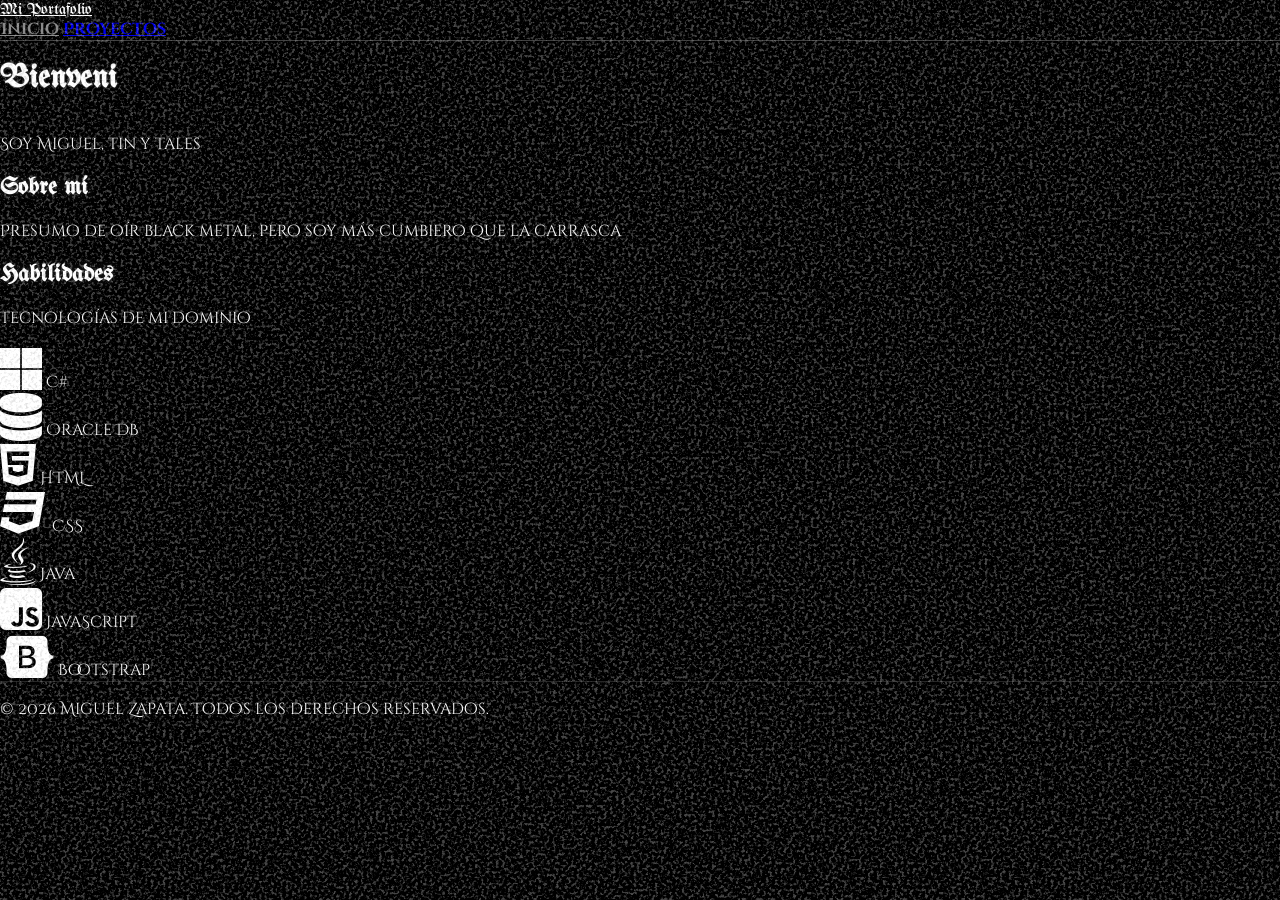
==== index.html @ 767cded4 "Se añadió animación de escritura a los títulos de las páginas, se ajustaron los cuadros de la página" ====
<!DOCTYPE html>
<html lang="es">
<head>
    <meta charset="UTF-8">
    <meta name="viewport" content="width=device-width, initial-scale=1.0">
    <title>Mi Portafolio</title>

    <!-- Bootstrap (diseño base) -->
     <link rel="stylesheet" href="css/bootstrap.min.css">

    <!-- Íconos FontAwesome -->
     <link rel="stylesheet" href="https://cdnjs.cloudflare.com/ajax/libs/font-awesome/6.4.0/css/all.min.css">

    <!-- CSS personalizado en caso de ser necesario -->
     <link rel="stylesheet" href="css/styles.css">
</head>
<body class="text-white">

    <!-- Capa de ruido global -->
    <div class="noise-overlay"></div>

    <!-- Menú de navegación (con bootstrap) -->
    <nav class="navbar navbar-expand-lg navbar-dark custom-header px-4 py-3">
        <a class="navbar-brand font-gothic fs-3" href="index.html">Mi Portafolio</a>
        <div class="ms-auto">
            <a class="text-decoration-none me-4 font-script fs-6" style="font-weight:bolder; color: #888888;" href="index.html">Inicio</a>
            <a class="text-white text-decoration-none font-script fs-6" style="font-weight: bolder;" href="projects.html">Proyectos</a>
        </div>
    </nav>

    <!-- Contenido principal -->
     <main class="container my-5">
        <h1 class="display-3 text-white typing-effect" id="titulo-tipado">Bienvenido al portafolio de esta alma negra.</h1> 
        <p>Soy Miguel, tin y tales</p>

        <section class="mt-4">
            <h2>Sobre mí</h2>
            <p>Presumo de oír black metal, pero soy más cumbiero que la carrasca</p>
        </section>

        <section class="mt-4">
            <h2>Habilidades</h2>
            <p>Tecnologías de mi dominio</p>

            <div class="row text-center g-4">
                <div class="col-6 col-md-3 d-flex flex-column align-items-center">
                    <i class="fa-brands fa-microsoft fa-3x mb-2 text-primary"></i>
                    <span class="small fw-semibold">C#</span>
                </div>
                <div class="col-6 col-md-3 d-flex flex-column align-items-center">
                    <i class="fa-solid fa-database fa-3x mb-2 text-danger"></i>
                    <span class="small fw-semibold">Oracle DB</span>
                </div>
                <div class="col-6 col-md-3 d-flex flex-column align-items-center">
                    <i class="fa-brands fa-html5 fa-3x mb-2 text-warning"></i>
                    <span class="small fw-semibold">HTML</span>
                </div>
                <div class="col-6 col-md-3 d-flex flex-column align-items-center">
                    <i class="fa-brands fa-css3 fa-3x mb-2 text-info"></i>
                    <span class="small fw-semibold">CSS</span>
                </div>
            </div>
            <div class="row text-center g-4 mt-2">
                <div class="col-6 col-md-4 d-flex flex-column align-items-center">
                    <i class="fa-brands fa-java fa-3x mb-2 text-danger"></i>
                    <span class="small fw-semibold">Java</span>
                </div>
                <div class="col-6 col-md-4 d-flex flex-column align-items-center">
                    <i class="fa-brands fa-square-js fa-3x mb-2 text-warning"></i>
                    <span class="small fw-semibold">JavaScript</span>
                </div>
            <div class="col-6 col-md-4 d-flex flex-column align-items-center">
                    <i class="fa-brands fa-bootstrap fa-3x mb-2 text-primary"></i>
                    <span class="small fw-semibold">Bootstrap</span>
                </div>
            </div>
        </section>
     </main>

     <!-- Pie de página -->
     <footer class="custom-footer text-center py-4 text-muted small">
        <p class="mb-0 text-white">&copy; 2026 Miguel Zapata. Todos los derechos reservados.</p>
     </footer>
     
     <!-- SCRIPTS JS -->
        <!-- jQuery -->
        <script src="js/jquery-4.0.0.min.js"></script>

        <!-- Bootstrap JS Bundle (lógica para modales y componentes) -->
        <script src="js/bootstrap.bundle.min.js"></script>

        <!-- Scripts propios en jQuery/JS -->
         <script src="js/scripts.js"></script>

</body>
</html>
---- css/styles.css ----
/* Importando fuentes góticas y caligráficas */
@import url('https://fonts.googleapis.com/css2?family=UnifrakturMaguntia&family=Cinzel+Decorative&family=Mea+Culpa&display=swap');

/* Definición de clases para las fuentes */
.font-gothic {
    font-family: 'UnifrakturMaguntia', cursive;
}

.font-script {
    font-family: 'Cinzel Decorative', cursive;
}

.font-manuscript {
    font-family: 'Mea Culpa', cursive;
}

html, body {
    height: 100%;
    margin:0;
    background-color: #000000; /*negrillo*/
    color:#ffffff; /*blanquillo*/
}

.noise-overlay {
    position: fixed;
    top: 0;
    left: 0;
    width: 100vw;
    height: 100vh;
    background-image: url("data:image/svg+xml,%3Csvg viewBox='0 0 200 200' xmlns='http://www.w3.org/2000/svg'%3E%3Cfilter id='noiseFilter'%3E%3CfeTurbulence type='fractalNoise' baseFrequency='1.5' numOctaves='3' stitchTiles='stitch'/%3E%3CfeColorMatrix type='saturate' values='0'/%3E%3CfeColorMatrix type='matrix' values='1 0 0 0 0  0 1 0 0 0  0 0 1 0 0  0 0 0 5 -2.5'/%3E%3C/filter%3E%3Crect width='100%25' height='100%25' filter='url(%23noiseFilter)' opacity='0.35'/%3E%3C/svg%3E");
    pointer-events: none;
    z-index: 9999;
}

/*Contraste para títulos y textos principales*/
h1, h2, h3, .navbar-brand{
    font-family: UnifrakturMaguntia;
    color:#ffffff;
    text-shadow: 0 0 10px rgba(255, 255, 255, 0.15); /*Brillo pa resaltar sobre el ruido*/
}

/*Contraste para párrafos*/
p{
    color: #ffffff !important;
    text-shadow: 0 0 0 10px rgba(25,255,255,0.15);
    font-family: 'Cinzel Decorative';
}

span{
    font-family: 'Cinzel Decorative';
}

/* Estilos independientes para el Header */
.custom-header {
    background-color: transparent !important;
    border-top:none;
    border-bottom: 1px solid rgba(128, 128, 128, 0.5);
}

/* Estilos independientes para el Footer */
footer.custom-footer {
    background-color: transparent !important;
    border-top: 1px solid rgba(255, 255, 255, 0.15);
    border-bottom: none;
}

.typing-effect {
    display: inline-block;
    white-space: normal; 
    word-break: break-word;
    max-width: 100%;
    text-shadow: 0 0 2px rgba(255, 255, 255, 0.4);
}

/* Estilo personalizado para los botones de los proyectos */
.btn-outline-light {
    border-radius: 2px; /* Esquinas casi rectas pero sutilmente suavizadas, estilo sello antiguo */
    letter-spacing: 1px; /* Letras ligeramente separadas para mayor elegancia */
    transition: all 0.3s ease; /* Transición suave al pasar el mouse */
}

/* Efecto cuando pasas el mouse por encima */
.btn-outline-light:hover {
    background-color: #ffffff;
    color: #000000;
    box-shadow: 0 0 10px rgba(255, 255, 255, 0.4); /* Resplandor sutil de tinta/luz */
}

.btn{
    font-family: 'Cinzel Decorative', cursive;
}
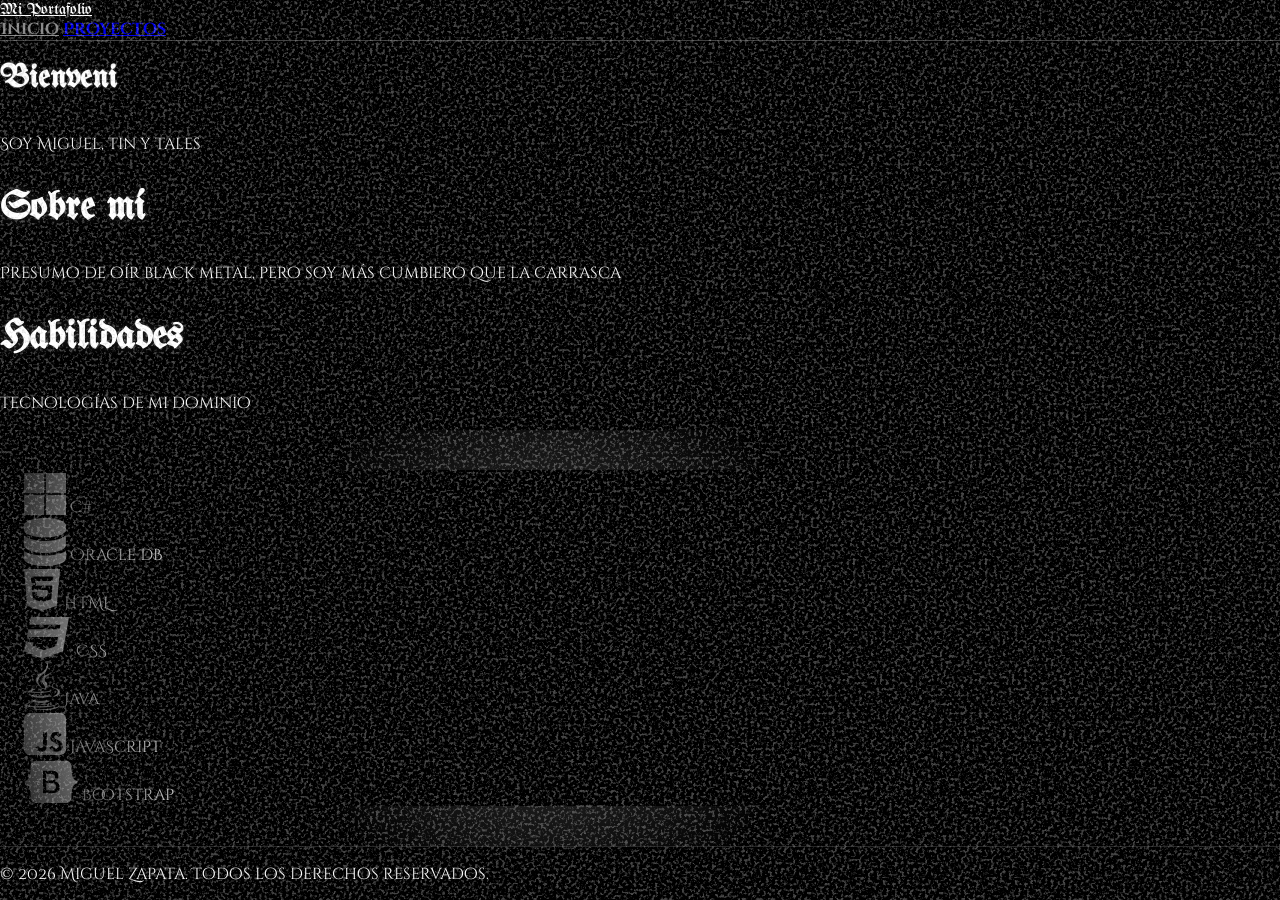
==== commit c4f8e0bd: "Se añadió un brillito en la parte anterior de los cuadros de habilidades." ====
--- a/index.html
+++ b/index.html
@@ -29,50 +29,75 @@
     </nav>
 
     <!-- Contenido principal -->
-     <main class="container my-5">
+     <main class="container my-5" style="max-width: 1100px;">
         <h1 class="display-3 text-white typing-effect" id="titulo-tipado">Bienvenido al portafolio de esta alma negra.</h1> 
-        <p>Soy Miguel, tin y tales</p>
+        <p class="fs-5 mb-5">Soy Miguel, tin y tales</p>
 
-        <section class="mt-4">
+        <section class="mb-5">
             <h2>Sobre mí</h2>
-            <p>Presumo de oír black metal, pero soy más cumbiero que la carrasca</p>
+            <p class="fs-5">Presumo de oír black metal, pero soy más cumbiero que la carrasca</p>
         </section>
 
-        <section class="mt-4">
-            <h2>Habilidades</h2>
-            <p>Tecnologías de mi dominio</p>
+        <h2 class="mb-3">Habilidades</h2>
+            <p class="mb-4">Tecnologías de mi dominio</p>
 
+        <section class="mb-5 position-relative habilidades-container p-5 p-md-5">
             <div class="row text-center g-4">
-                <div class="col-6 col-md-3 d-flex flex-column align-items-center">
-                    <i class="fa-brands fa-microsoft fa-3x mb-2 text-primary"></i>
-                    <span class="small fw-semibold">C#</span>
+                <!--C#-->
+                <div class="col-6 col-md-3">
+                    <div class="p-4 border border-secondary border-opacity-25 bg-black skill-box h-100 d-flex flex-column align-items-center justify-content-center">
+                        <i class="fa-brands fa-microsoft fa-3x mb-2 text-primary"></i>
+                        <span class="small fw-semibold text-white">C#</span>
+                    </div>
                 </div>
-                <div class="col-6 col-md-3 d-flex flex-column align-items-center">
-                    <i class="fa-solid fa-database fa-3x mb-2 text-danger"></i>
-                    <span class="small fw-semibold">Oracle DB</span>
+
+                <div class="col-6 col-md-3">
+                    <div class="p-4 border border-secondary border-opacity-25 bg-black skill-box h-100 d-flex flex-column align-items-center justify-content-center">
+                        <i class="fa-solid fa-database fa-3x mb-2 text-danger"></i>
+                        <span class="small fw-semibold text-white">Oracle DB</span>
+                    </div>
                 </div>
-                <div class="col-6 col-md-3 d-flex flex-column align-items-center">
-                    <i class="fa-brands fa-html5 fa-3x mb-2 text-warning"></i>
-                    <span class="small fw-semibold">HTML</span>
+
+                <div class="col-6 col-md-3">
+                    <div class="p-4 border border-secondary border-opacity-25 bg-black skill-box h-100 d-flex flex-column align-items-center justify-content-center">
+                        <i class="fa-brands fa-html5 fa-3x mb-2 text-warning"></i>
+                        <span class="small fw-semibold text-white">HTML</span>
+                    </div>
                 </div>
-                <div class="col-6 col-md-3 d-flex flex-column align-items-center">
-                    <i class="fa-brands fa-css3 fa-3x mb-2 text-info"></i>
-                    <span class="small fw-semibold">CSS</span>
+
+                <div class="col-6 col-md-3">
+                    <div class="p-4 border border-secondary border-opacity-25 bg-black skill-box h-100 d-flex flex-column align-items-center justify-content-center">
+                        <i class="fa-brands fa-css3 fa-3x mb-2 text-info"></i>
+                        <span class="small fw-semibold text-white">CSS</span>
+                    </div>
                 </div>
+
             </div>
-            <div class="row text-center g-4 mt-2">
-                <div class="col-6 col-md-4 d-flex flex-column align-items-center">
-                    <i class="fa-brands fa-java fa-3x mb-2 text-danger"></i>
-                    <span class="small fw-semibold">Java</span>
+
+            <!-- Segunda fila de habilidades (3 elementos centrados) -->
+            <div class="row text-center g-4 mt-2 justify-content-center">
+                
+                <div class="col-6 col-md-4">
+                    <div class="p-4 border border-secondary border-opacity-25 bg-black skill-box h-100 d-flex flex-column align-items-center justify-content-center">
+                        <i class="fa-brands fa-java fa-3x mb-2 text-danger"></i>
+                        <span class="small fw-semibold text-white">Java</span>
+                    </div>
                 </div>
-                <div class="col-6 col-md-4 d-flex flex-column align-items-center">
-                    <i class="fa-brands fa-square-js fa-3x mb-2 text-warning"></i>
-                    <span class="small fw-semibold">JavaScript</span>
+
+                <div class="col-6 col-md-4">
+                    <div class="p-4 border border-secondary border-opacity-25 bg-black skill-box h-100 d-flex flex-column align-items-center justify-content-center">
+                        <i class="fa-brands fa-square-js fa-3x mb-2 text-warning"></i>
+                        <span class="small fw-semibold text-white">JavaScript</span>
+                    </div>
                 </div>
-            <div class="col-6 col-md-4 d-flex flex-column align-items-center">
-                    <i class="fa-brands fa-bootstrap fa-3x mb-2 text-primary"></i>
-                    <span class="small fw-semibold">Bootstrap</span>
+
+                <div class="col-6 col-md-4">
+                    <div class="p-4 border border-secondary border-opacity-25 bg-black skill-box h-100 d-flex flex-column align-items-center justify-content-center">
+                        <i class="fa-brands fa-bootstrap fa-3x mb-2 text-primary"></i>
+                        <span class="small fw-semibold text-white">Bootstrap</span>
+                    </div>
                 </div>
+
             </div>
         </section>
      </main>
--- a/css/styles.css
+++ b/css/styles.css
@@ -39,11 +39,16 @@
     text-shadow: 0 0 10px rgba(255, 255, 255, 0.15); /*Brillo pa resaltar sobre el ruido*/
 }
 
+h2{
+    font-size: 2.5rem;
+}
+
 /*Contraste para párrafos*/
 p{
     color: #ffffff !important;
     text-shadow: 0 0 0 10px rgba(25,255,255,0.15);
     font-family: 'Cinzel Decorative';
+    
 }
 
 span{
@@ -88,4 +93,46 @@
 
 .btn{
     font-family: 'Cinzel Decorative', cursive;
+}
+
+/* El contenedor de habilidades genera el área de luz */
+.habilidades-container {
+    position: relative;
+    overflow: hidden;
+    padding: 2.5rem 1.5rem !important; /*Espacio alrededor de los cuadros*/
+    /* Máscara para que los bordes del contenedor se difuminen hacia la nada */
+    -webkit-mask-image: radial-gradient(circle at center, black 60%, transparent 100%);
+    mask-image: radial-gradient(circle at center, black 60%, transparent 100%);
+}
+
+/* La luz/glow que va de fondo detrás de las cajas */
+.habilidades-container::before {
+    content: '';
+    position: absolute;
+    top: 0;
+    left: 0;
+    width: 100%;
+    height: 100%;
+    /* Crear un halo de luz en la posición del mouse */
+    background: radial-gradient(
+        400px circle at var(--mouse-x, 50%) var(--mouse-y, 50%),
+        rgba(255, 255, 255, 0.25), /* Color de antorcha*/
+        transparent 70%
+    );
+    pointer-events: none; /* No interfiere con los clicks */
+    z-index: 1;
+    transition: opacity 0.3s ease;
+}
+
+/* Las cajas tapan la luz porque tienen fondo negro sólido (#000) */
+.skill-box {
+    position: relative;
+    z-index: 2; /* Se colocan por ENCIMA de la luz */
+    background-color: #000000 !important; /* Totalmente opaco */
+    transition: border-color 0.3s ease; /* Sin elevación ni saltos */
+}
+
+/* Opcional: un toque sutil al borde al pasar por encima, sin moverse */
+.skill-box:hover {
+    border-color: rgba(255, 255, 255, 0.35) !important;
 }
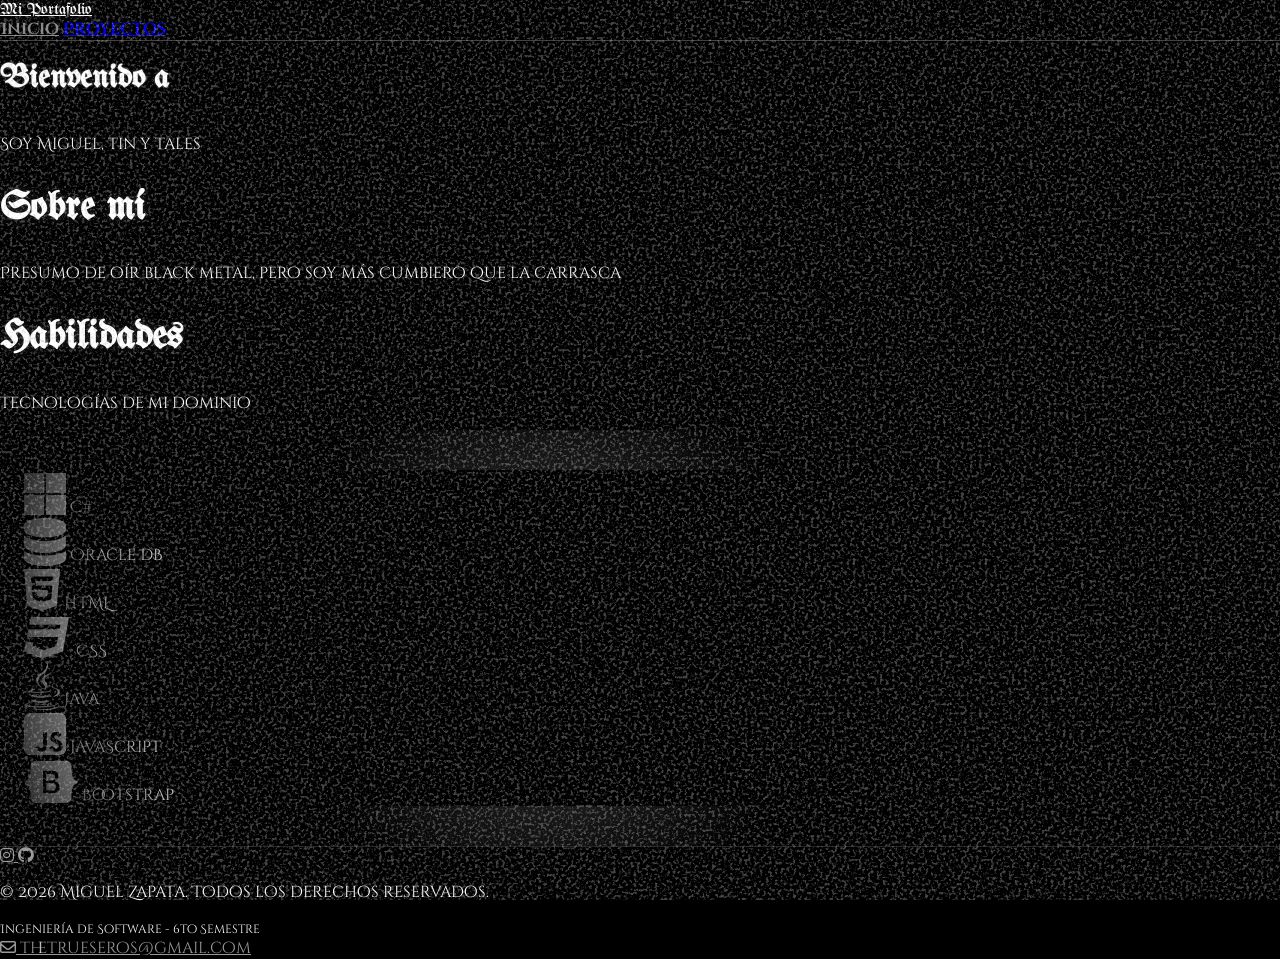
==== commit c69ac3c8: "Se modificó el pie de página de todas las páginas para satisfacer plenitud de información." ====
--- a/index.html
+++ b/index.html
@@ -103,9 +103,39 @@
      </main>
 
      <!-- Pie de página -->
-     <footer class="custom-footer text-center py-4 text-muted small">
-        <p class="mb-0 text-white">&copy; 2026 Miguel Zapata. Todos los derechos reservados.</p>
-     </footer>
+    <footer class="custom-footer text-center py-4 text-muted small">
+        <div class="container" style="max-width: 1100px;">
+            <div class="row align-items-center text-center text-md-start">
+
+                <!--Izq redes sociales-->
+                <div class="col-md-4 mb-3 mb-md-0">
+                    <!--Insta-->
+                    <a href="https://www.instagram.com/thetrueseros" target="_blank" class="text-white-50 text-decoration-none me-3 fs-5" aria-label="Instagram">
+                        <i class="fa-brands fa-instagram"></i>
+                    </a>
+                    <!--Github-->
+                    <a href="https://github.com/thetrueseros" target="_blank" class="text-white-50 text-decoration-none me-3 fs-5" aria-label="GitHub">
+                        <i class="fa-brands fa-github"></i>
+                    </a>
+                </div>
+
+                <!--Centro copyright-->
+                <div class="col-md-4 mb-3 mb-md-0 text-center">
+                    <p class="mb-0 text-white medium">&copy; 2026 Miguel Zapata. Todos los derechos reservados.</p>
+                    <span class="text-white" style="font-size: 0.75rem;">Ingeniería de Software - 6to Semestre</span>
+                </div>
+
+                <!--Der contacto directo-->
+                <div class="col-md-4 text-center text-md-end">
+                    <!--Correo-->
+                    <a href="mailto:thetrueseros@gmail.com" class="text-white-50 text-decoration-none small">
+                        <i class="fa-regular fa-envelope"></i>
+                        <span class="font-script">thetrueseros@gmail.com</span>
+                    </a>
+                </div>
+            </div>
+        </div>
+    </footer>
      
      <!-- SCRIPTS JS -->
         <!-- jQuery -->
--- a/css/styles.css
+++ b/css/styles.css
@@ -63,10 +63,40 @@
 }
 
 /* Estilos independientes para el Footer */
-footer.custom-footer {
+.custom-footer {
     background-color: transparent !important;
     border-top: 1px solid rgba(255, 255, 255, 0.15);
     border-bottom: none;
+}
+
+/* Transición suave para todos los enlaces y textos interactivos del footer */
+.custom-footer a {
+    transition: color 0.3s ease, transform 0.3s ease;
+    color: rgba(255, 255, 255, 0.6); /* Color base un poco más visible pero sobrio */
+}
+
+/* Efecto al hacer hover: se vuelven blanco puro y se elevan un ápice */
+.custom-footer a:hover {
+    color: #ffffff !important;
+    transform: translateY(-2px);
+}
+
+/* Específicamente para los íconos dentro de los enlaces */
+.custom-footer a:hover i {
+    color: #ffffff !important;
+}
+
+/* En pantallas táctiles, se asegura que los enlaces tengan buena visibilidad desde el inicio */
+@media (hover: none) {
+    .custom-footer a {
+        color: rgba(255, 255, 255, 0.8) !important; /* Un poco más claros por defecto en móvil */
+    }
+    
+    /* Efecto instantáneo al tocar con el dedo en móviles */
+    .custom-footer a:active {
+        color: #ffffff !important;
+        transform: scale(0.95); /* efecto de presión táctil "haptic feel" */
+    }
 }
 
 .typing-effect {
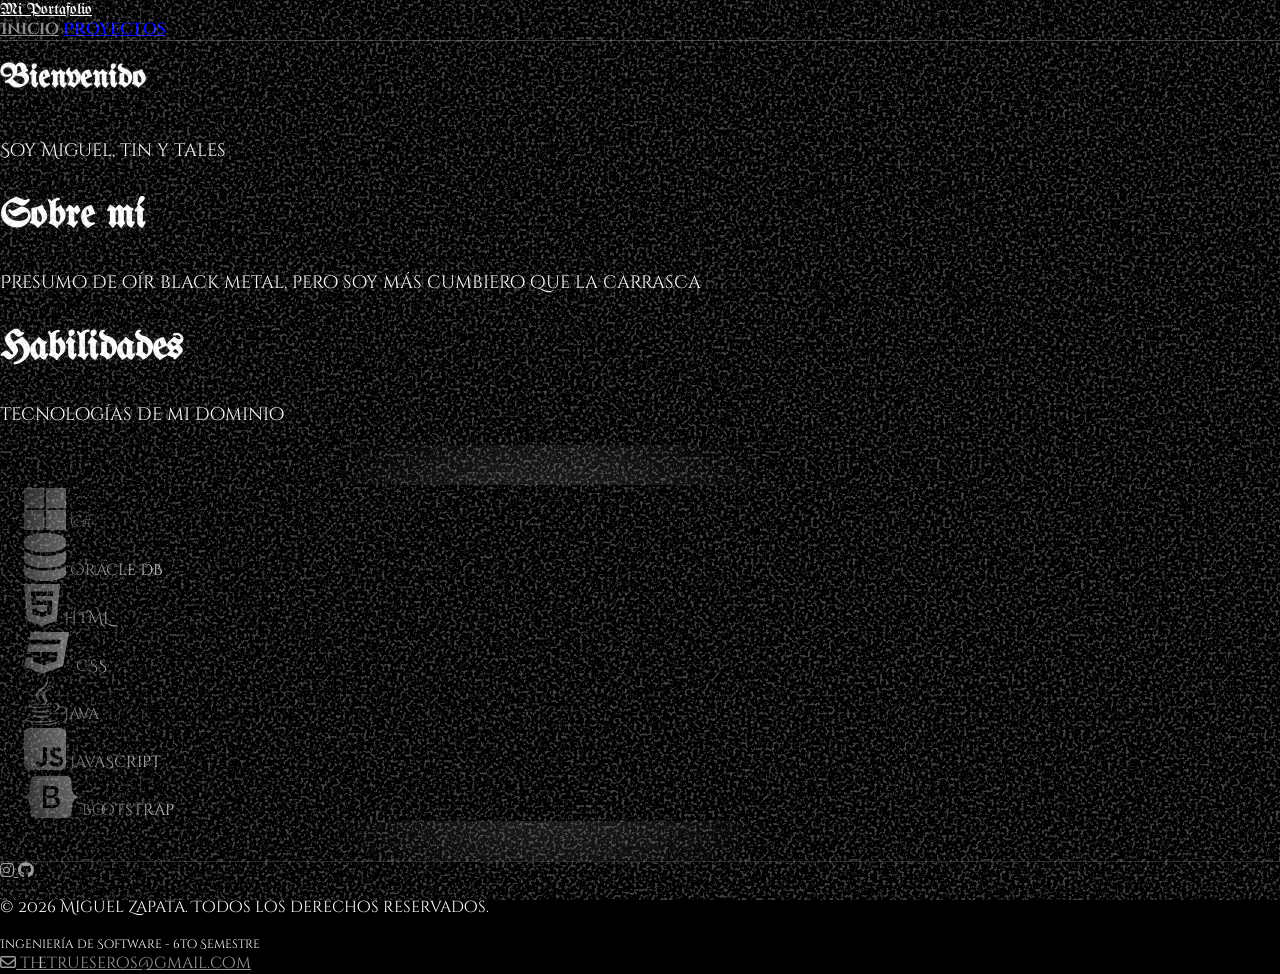
==== commit 625375d1: "Se corrigió el salto que generaban los títulos al aparecer. Se modificó el tamaño de algunas fuentes" ====
--- a/index.html
+++ b/index.html
@@ -106,7 +106,6 @@
     <footer class="custom-footer text-center py-4 text-muted small">
         <div class="container" style="max-width: 1100px;">
             <div class="row align-items-center text-center text-md-start">
-
                 <!--Izq redes sociales-->
                 <div class="col-md-4 mb-3 mb-md-0">
                     <!--Insta-->
@@ -118,19 +117,17 @@
                         <i class="fa-brands fa-github"></i>
                     </a>
                 </div>
-
                 <!--Centro copyright-->
                 <div class="col-md-4 mb-3 mb-md-0 text-center">
-                    <p class="mb-0 text-white medium">&copy; 2026 Miguel Zapata. Todos los derechos reservados.</p>
+                    <p class="mb-0 text-white medium" style="font-size: 1rem">&copy; 2026 Miguel Zapata. Todos los derechos reservados.</p>
                     <span class="text-white" style="font-size: 0.75rem;">Ingeniería de Software - 6to Semestre</span>
                 </div>
-
-                <!--Der contacto directo-->
+                <!--Contacto directo-->
                 <div class="col-md-4 text-center text-md-end">
                     <!--Correo-->
                     <a href="mailto:thetrueseros@gmail.com" class="text-white-50 text-decoration-none small">
                         <i class="fa-regular fa-envelope"></i>
-                        <span class="font-script">thetrueseros@gmail.com</span>
+                        <span class="font-script" style="font-size: 1rem;">thetrueseros@gmail.com</span>
                     </a>
                 </div>
             </div>
--- a/css/styles.css
+++ b/css/styles.css
@@ -4,6 +4,7 @@
 /* Definición de clases para las fuentes */
 .font-gothic {
     font-family: 'UnifrakturMaguntia', cursive;
+    font-display: swap;
 }
 
 .font-script {
@@ -46,6 +47,7 @@
 /*Contraste para párrafos*/
 p{
     color: #ffffff !important;
+    font-size:18px;
     text-shadow: 0 0 0 10px rgba(25,255,255,0.15);
     font-family: 'Cinzel Decorative';
     
@@ -165,4 +167,11 @@
 /* Opcional: un toque sutil al borde al pasar por encima, sin moverse */
 .skill-box:hover {
     border-color: rgba(255, 255, 255, 0.35) !important;
+}
+
+/* Asegura que el título principal reserve su espacio exacto y no mueva el contenido */
+#titulo-tipado, .display-1 {
+    min-height: 1.12em; /* Reserva el equivalente a una línea completa de alto */
+    display: inline-block; /* Evita comportamientos extraños de bloque flotante */
+    width: 100%;
 }
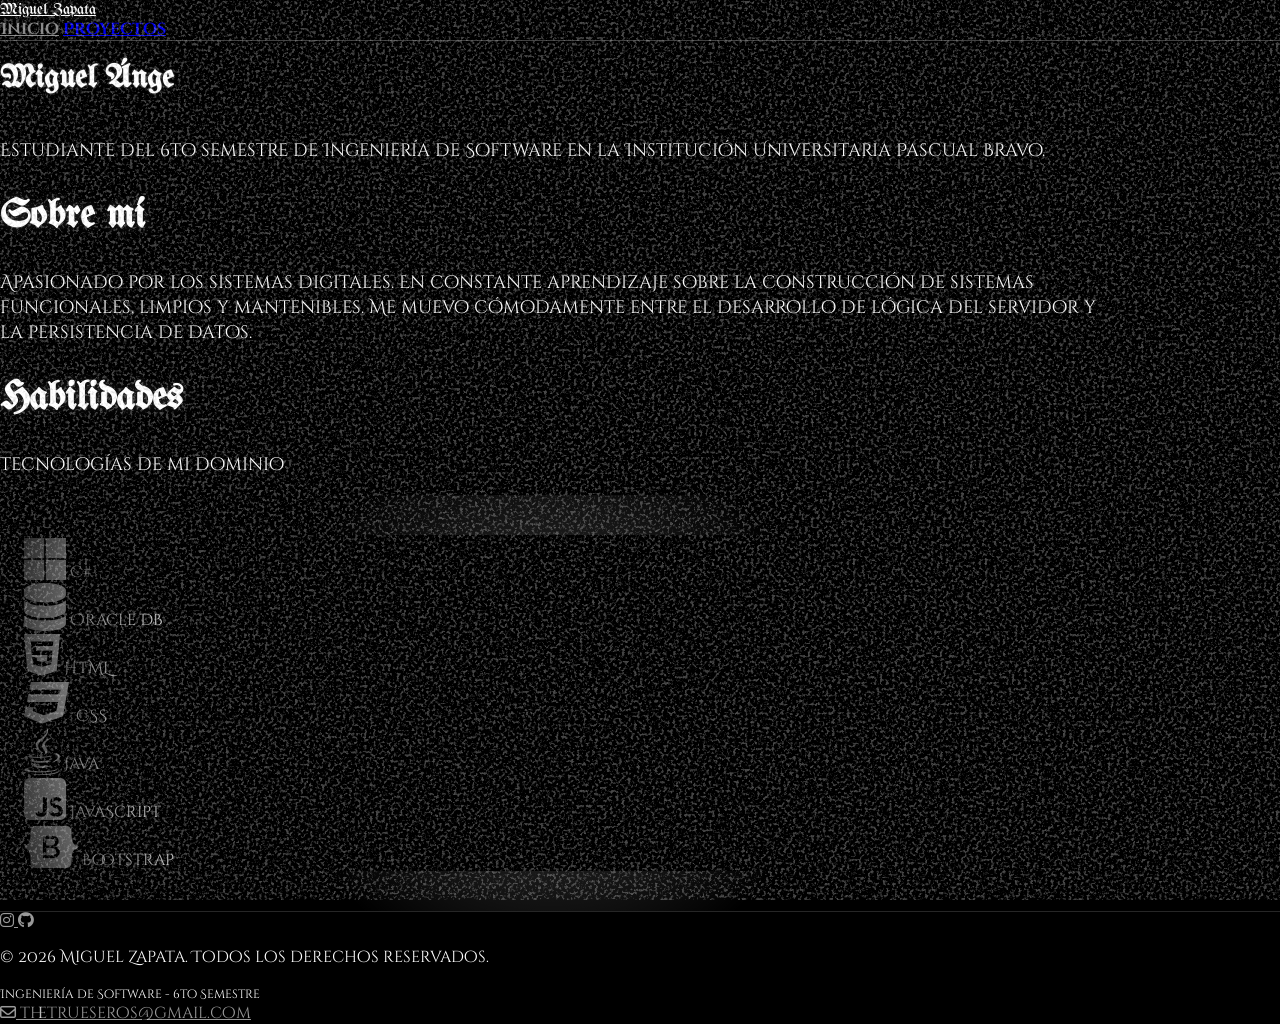
==== commit a7d4ecad: "Ajustes en las descripciones y párrafos del index. Se reemplazó el texto "Mi Portafolio" por el nomb" ====
--- a/index.html
+++ b/index.html
@@ -21,7 +21,7 @@
 
     <!-- Menú de navegación (con bootstrap) -->
     <nav class="navbar navbar-expand-lg navbar-dark custom-header px-4 py-3">
-        <a class="navbar-brand font-gothic fs-3" href="index.html">Mi Portafolio</a>
+        <a class="navbar-brand font-gothic fs-3" href="index.html">Miguel Zapata</a>
         <div class="ms-auto">
             <a class="text-decoration-none me-4 font-script fs-6" style="font-weight:bolder; color: #888888;" href="index.html">Inicio</a>
             <a class="text-white text-decoration-none font-script fs-6" style="font-weight: bolder;" href="projects.html">Proyectos</a>
@@ -30,12 +30,14 @@
 
     <!-- Contenido principal -->
      <main class="container my-5" style="max-width: 1100px;">
-        <h1 class="display-3 text-white typing-effect" id="titulo-tipado">Bienvenido al portafolio de esta alma negra.</h1> 
-        <p class="fs-5 mb-5">Soy Miguel, tin y tales</p>
+        <h1 class="display-3 text-white typing-effect" id="titulo-tipado">Miguel Ángel Zapata Vargas.</h1> 
+        <p class="fs-5 mb-5">Estudiante del 6to semestre de Ingeniería de Software en la Institución Universitaria Pascual Bravo.</p>
 
         <section class="mb-5">
             <h2>Sobre mí</h2>
-            <p class="fs-5">Presumo de oír black metal, pero soy más cumbiero que la carrasca</p>
+            <p class="fs-5">Apasionado por los sistemas digitales.  En constante aprendizaje sobre la construcción de sistemas funcionales, 
+                limpios y mantenibles.  Me muevo cómodamente entre el desarrollo de lógica del servidor y la persistencia de datos.
+            </p>
         </section>
 
         <h2 class="mb-3">Habilidades</h2>
--- a/css/styles.css
+++ b/css/styles.css
@@ -174,4 +174,14 @@
     min-height: 1.12em; /* Reserva el equivalente a una línea completa de alto */
     display: inline-block; /* Evita comportamientos extraños de bloque flotante */
     width: 100%;
+}
+
+/* Forzar que el fondo de la ventana modal y su sombra mantengan la estética oscura */
+.modal-content {
+    background-color: #000000 !important;
+    box-shadow: 0 0 30px rgba(0, 0, 0, 0.9);
+}
+
+.modal-backdrop.show {
+    opacity: 0.85; /* Oscurece el fondo de la página al abrir la modal */
 }
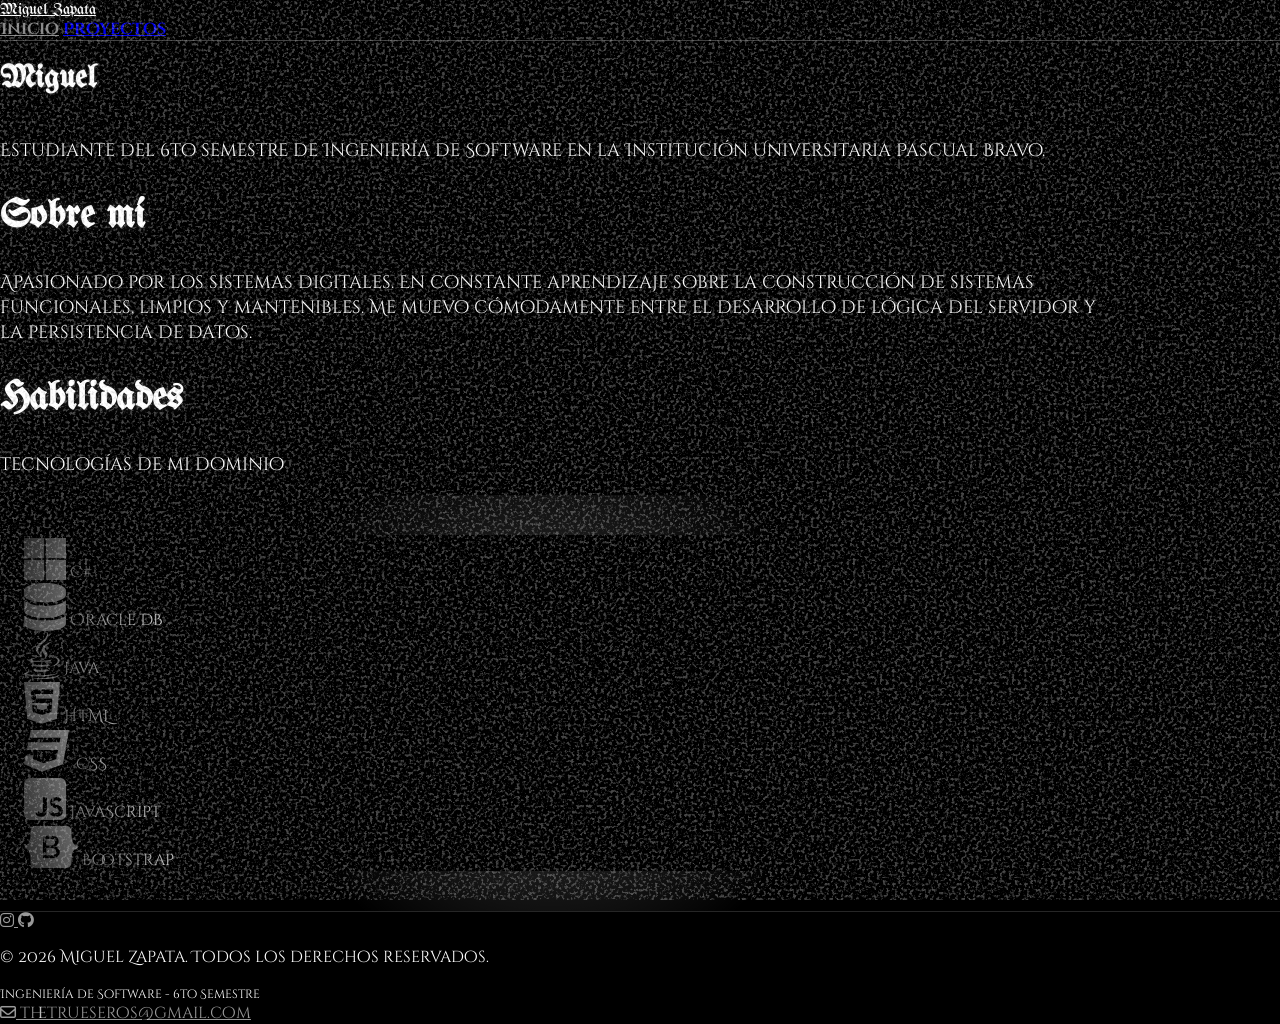
==== commit 8ec180e9: "Se ordenaron las tecnologías de la pantalla principal" ====
--- a/index.html
+++ b/index.html
@@ -44,22 +44,35 @@
             <p class="mb-4">Tecnologías de mi dominio</p>
 
         <section class="mb-5 position-relative habilidades-container p-5 p-md-5">
+
+            <!--Primera fila: 3 elementos centrados-->
             <div class="row text-center g-4">
                 <!--C#-->
-                <div class="col-6 col-md-3">
+                <div class="col-6 col-md-4">
                     <div class="p-4 border border-secondary border-opacity-25 bg-black skill-box h-100 d-flex flex-column align-items-center justify-content-center">
                         <i class="fa-brands fa-microsoft fa-3x mb-2 text-primary"></i>
                         <span class="small fw-semibold text-white">C#</span>
                     </div>
                 </div>
 
-                <div class="col-6 col-md-3">
+                <div class="col-6 col-md-4">
                     <div class="p-4 border border-secondary border-opacity-25 bg-black skill-box h-100 d-flex flex-column align-items-center justify-content-center">
                         <i class="fa-solid fa-database fa-3x mb-2 text-danger"></i>
                         <span class="small fw-semibold text-white">Oracle DB</span>
                     </div>
                 </div>
 
+                <div class="col-6 col-md-4">
+                    <div class="p-4 border border-secondary border-opacity-25 bg-black skill-box h-100 d-flex flex-column align-items-center justify-content-center">
+                        <i class="fa-brands fa-java fa-3x mb-2 text-danger"></i>
+                        <span class="small fw-semibold text-white">Java</span>
+                    </div>
+                </div>
+            </div>
+
+            <!-- Segunda fila de habilidades (4 elementos centrados) -->
+            <div class="row text-center g-4 mt-2 justify-content-center">
+                
                 <div class="col-6 col-md-3">
                     <div class="p-4 border border-secondary border-opacity-25 bg-black skill-box h-100 d-flex flex-column align-items-center justify-content-center">
                         <i class="fa-brands fa-html5 fa-3x mb-2 text-warning"></i>
@@ -74,26 +87,14 @@
                     </div>
                 </div>
 
-            </div>
-
-            <!-- Segunda fila de habilidades (3 elementos centrados) -->
-            <div class="row text-center g-4 mt-2 justify-content-center">
-                
-                <div class="col-6 col-md-4">
-                    <div class="p-4 border border-secondary border-opacity-25 bg-black skill-box h-100 d-flex flex-column align-items-center justify-content-center">
-                        <i class="fa-brands fa-java fa-3x mb-2 text-danger"></i>
-                        <span class="small fw-semibold text-white">Java</span>
-                    </div>
-                </div>
-
-                <div class="col-6 col-md-4">
+                <div class="col-6 col-md-3">
                     <div class="p-4 border border-secondary border-opacity-25 bg-black skill-box h-100 d-flex flex-column align-items-center justify-content-center">
                         <i class="fa-brands fa-square-js fa-3x mb-2 text-warning"></i>
                         <span class="small fw-semibold text-white">JavaScript</span>
                     </div>
                 </div>
 
-                <div class="col-6 col-md-4">
+                <div class="col-6 col-md-3">
                     <div class="p-4 border border-secondary border-opacity-25 bg-black skill-box h-100 d-flex flex-column align-items-center justify-content-center">
                         <i class="fa-brands fa-bootstrap fa-3x mb-2 text-primary"></i>
                         <span class="small fw-semibold text-white">Bootstrap</span>
